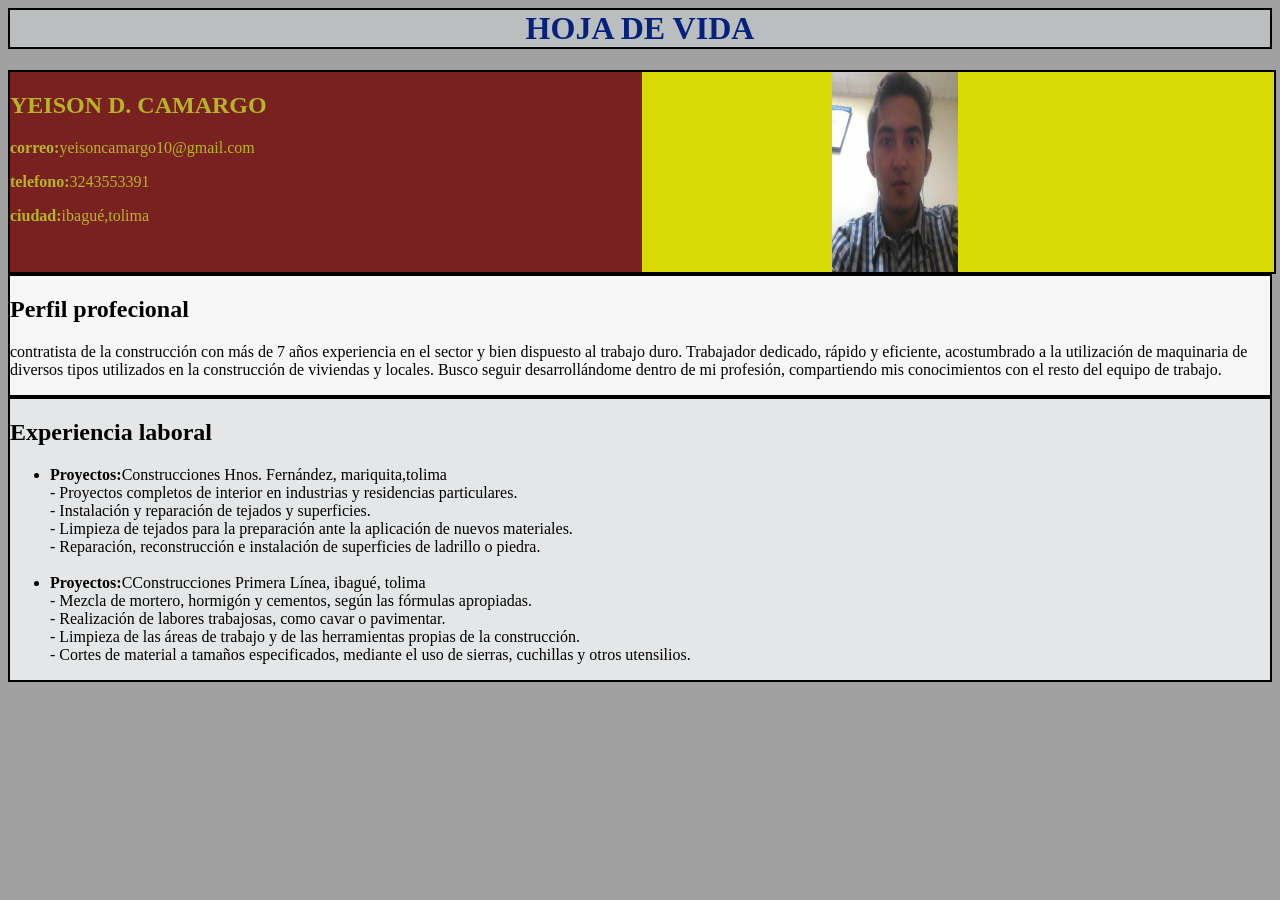
==== index.html @ c0cb0c43 "arreglos-3" ====
<html>  

<head>
    <title> Hoja de vida</title>
    <meta charset="UTF-8">
    <link rel="stylesheet" href="style.css">
    <style type="text/css">
        body {
            background-color:rgb(161, 160, 160);
           }
        header {
            background-color:rgb(187, 190, 190);
            color: rgb(5, 33, 126);
        }
        .contenedor-derecha {
            background-color: rgb(218, 218, 6);
            
        }
        .contenedor-izquierda{
            background-color: rgb(121, 33, 33);
            color: rgb(182, 182, 36);
        }
        .seccion {
            background-color: rgb(247, 247, 247);
        }
        .laboral{
            background-color: rgb(229, 230, 231);
        }

    </style>

</head>

<header>
    <h1 class="titulo border"><b>HOJA DE VIDA</b></h1>
</header>

<body>
    <div>
         <div class="contenedor border">
            <div class="caja contenedor-derecha">
                <img src="img/yeison.jpg">
            </div>  
            <div class="caja contenedor-izquierda">  
                <h2><b>YEISON D. CAMARGO</b></h2>
                <P><strong>correo:</strong>yeisoncamargo10@gmail.com</P>
                <p><strong>telefono:</strong>3243553391</p>
                <p><strong>ciudad:</strong>ibagué,tolima</p>
            </div>
        </div>
        
    </div>
    

    <div class="seccion border">
        <h2> Perfil profecional</h2>
        <p>contratista de la construcción con más de 7 años experiencia en el sector y bien dispuesto al trabajo duro. Trabajador dedicado, rápido y eficiente, acostumbrado a la utilización de maquinaria de diversos tipos utilizados en la construcción de viviendas y locales. Busco seguir desarrollándome dentro de mi profesión, compartiendo mis conocimientos con el resto del equipo de trabajo.</p>
    </div>
    
    <div class="laboral border">
        <h2>Experiencia laboral</h2>
        <ul>
            <li>
                <strong>Proyectos:</strong>Construcciones Hnos. Fernández, mariquita,tolima

                <br>- Proyectos completos de interior en industrias y residencias particulares.
                <br>- Instalación y reparación de tejados y superficies.
                <br>- Limpieza de tejados para la preparación ante la aplicación de nuevos materiales.
                <br>- Reparación, reconstrucción e instalación de superficies de ladrillo o piedra.
            </li>
            <br>
            <li>
                <strong>Proyectos:</strong>CConstrucciones Primera Línea, ibagué, tolima

                <br>- Mezcla de mortero, hormigón y cementos, según las fórmulas apropiadas.
                <br>- Realización de labores trabajosas, como cavar o pavimentar.
                <br>- Limpieza de las áreas de trabajo y de las herramientas propias de la construcción.
                <br>- Cortes de material a tamaños especificados, mediante el uso de sierras, cuchillas y otros utensilios.
            </li>
            
        </ul>
    </div>


</body>

</html>
---- style.css ----
img {
    width: 20%;
    height:100%;
    margin-left: 30%;
}
.border {
    border: 2px solid black;
}


.titulo {text-align: center;}

.contenedor {
    width: 100%;
    height: 200px;
}

.contenedor-derecha {
    float: right;

}

.contenedor-izquierda {
    float: left;

}

.caja {
    width: 50%;
    height: 100%;
    }

    .limpidor {
        clear: both;
    }
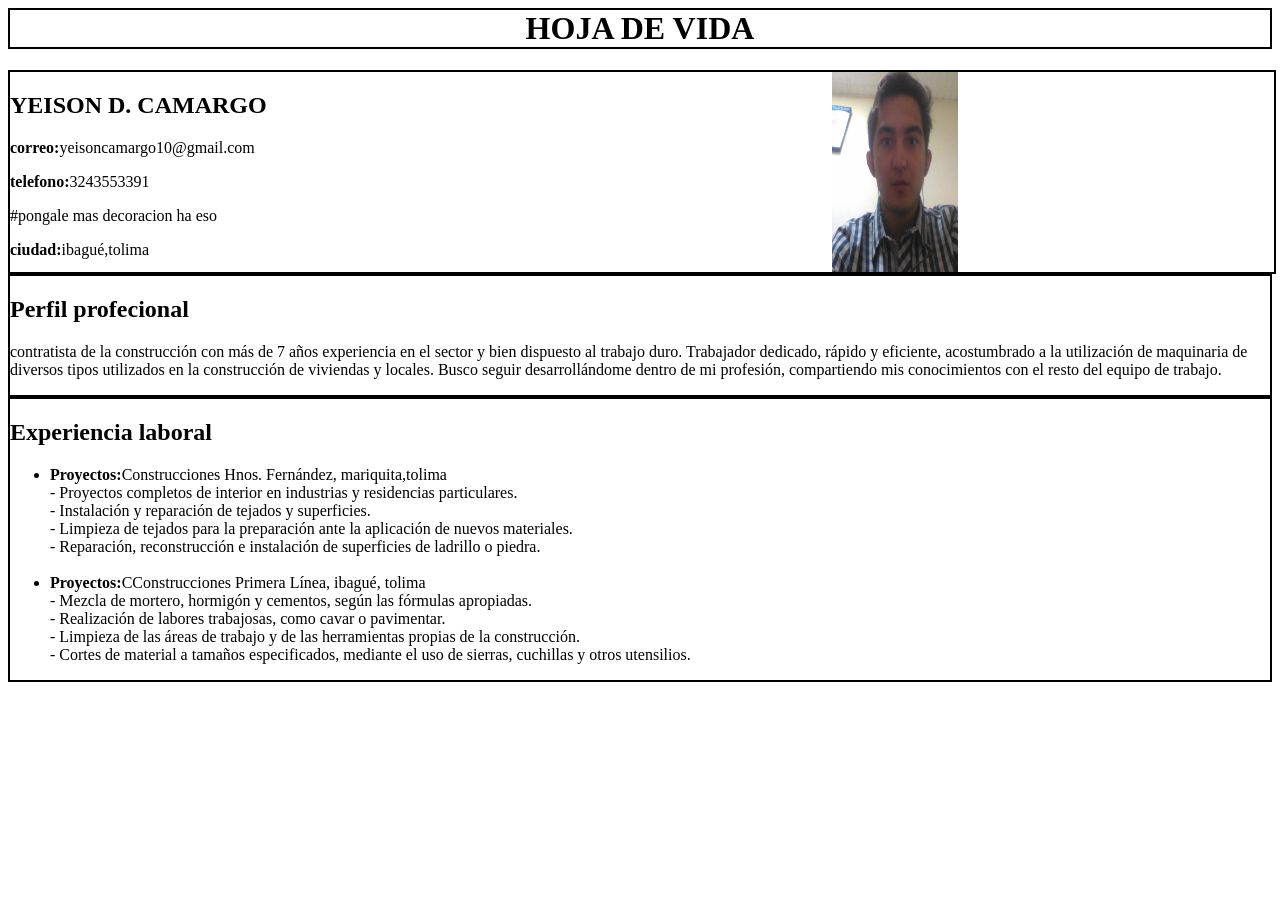
==== commit 47b299cd: "cambios locales hoja de via" ====
--- a/index.html
+++ b/index.html
@@ -4,31 +4,6 @@
     <title> Hoja de vida</title>
     <meta charset="UTF-8">
     <link rel="stylesheet" href="style.css">
-    <style type="text/css">
-        body {
-            background-color:rgb(161, 160, 160);
-           }
-        header {
-            background-color:rgb(187, 190, 190);
-            color: rgb(5, 33, 126);
-        }
-        .contenedor-derecha {
-            background-color: rgb(218, 218, 6);
-            
-        }
-        .contenedor-izquierda{
-            background-color: rgb(121, 33, 33);
-            color: rgb(182, 182, 36);
-        }
-        .seccion {
-            background-color: rgb(247, 247, 247);
-        }
-        .laboral{
-            background-color: rgb(229, 230, 231);
-        }
-
-    </style>
-
 </head>
 
 <header>
@@ -44,7 +19,7 @@
             <div class="caja contenedor-izquierda">  
                 <h2><b>YEISON D. CAMARGO</b></h2>
                 <P><strong>correo:</strong>yeisoncamargo10@gmail.com</P>
-                <p><strong>telefono:</strong>3243553391</p>
+                <p><strong>telefono:</strong>3243553391</p>  #pongale mas decoracion ha eso
                 <p><strong>ciudad:</strong>ibagué,tolima</p>
             </div>
         </div>
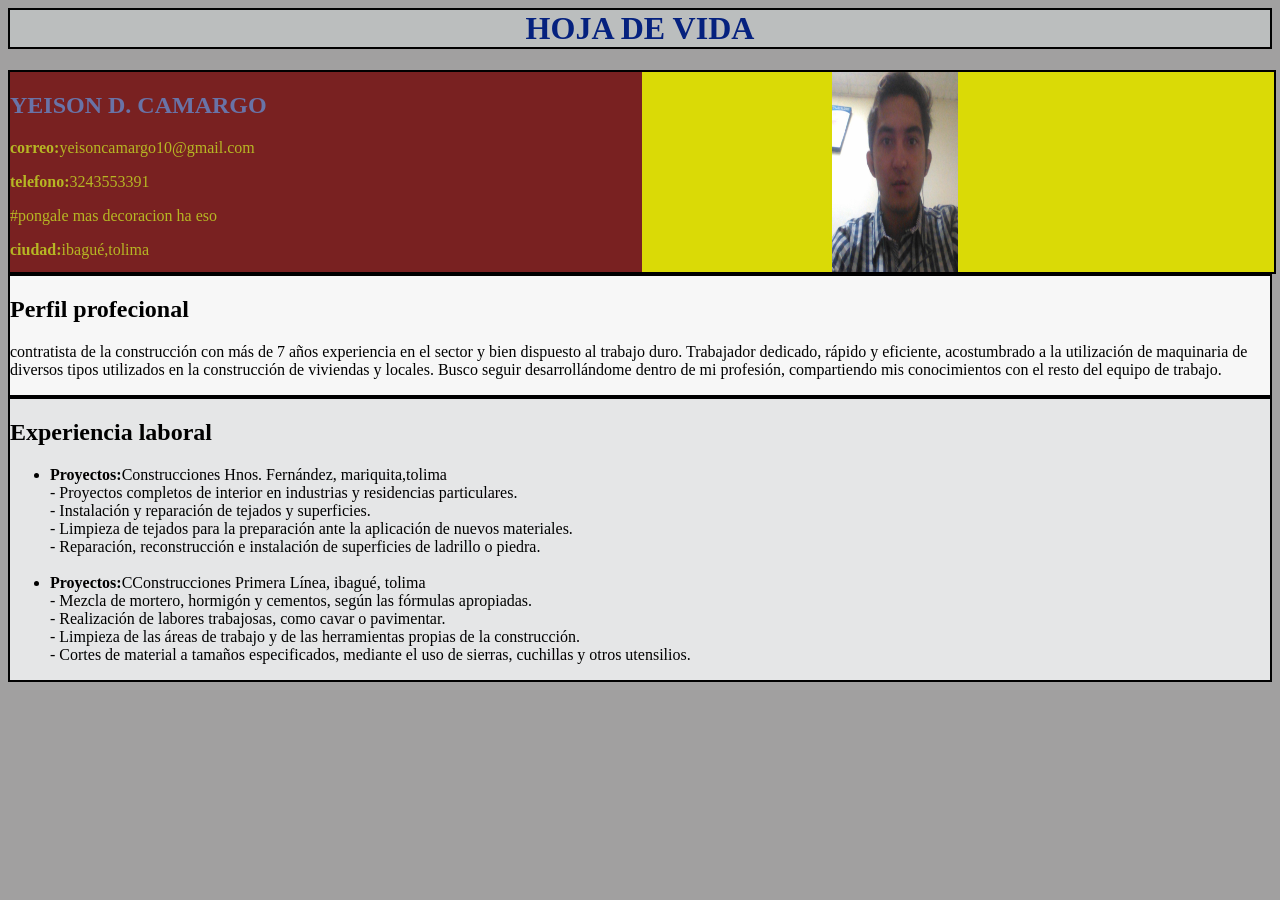
==== commit b1a41397: "agrego estilos css hoja de vida" ====
--- a/index.html
+++ b/index.html
@@ -3,7 +3,22 @@
 <head>
     <title> Hoja de vida</title>
     <meta charset="UTF-8">
-    <link rel="stylesheet" href="style.css">
+    <link rel="stylesheet" href="style/style.css">  
+
+    <style type="text/css">
+        body {
+            background-color:rgb(161, 160, 160);
+           }
+        header {
+            background-color:rgb(187, 190, 190);
+            color: rgb(5, 33, 126);
+        }
+        #texto {
+            color: rgb(105, 115, 167);
+        }
+
+    </style>
+
 </head>
 
 <header>
@@ -17,7 +32,7 @@
                 <img src="img/yeison.jpg">
             </div>  
             <div class="caja contenedor-izquierda">  
-                <h2><b>YEISON D. CAMARGO</b></h2>
+                <h2 id="texto"><b>YEISON D. CAMARGO</b></h2>
                 <P><strong>correo:</strong>yeisoncamargo10@gmail.com</P>
                 <p><strong>telefono:</strong>3243553391</p>  #pongale mas decoracion ha eso
                 <p><strong>ciudad:</strong>ibagué,tolima</p>
--- a/style/style.css
+++ b/style/style.css
@@ -0,0 +1,49 @@
+img {
+    width: 20%;
+    height:100%;
+    margin-left: 30%;
+}
+.border {
+    border: 2px solid black;
+}
+
+
+.titulo {text-align: center;}
+
+.contenedor {
+    width: 100%;
+    height: 200px;
+}
+
+.contenedor-derecha {
+    float: right;
+
+}
+
+.contenedor-izquierda {
+    float: left;
+
+}
+
+.caja {
+    width: 50%;
+    height: 100%;
+    }
+
+ .contenedor-derecha {
+    background-color: rgb(218, 218, 6);
+}
+.contenedor-izquierda{
+    background-color: rgb(121, 33, 33);
+    color: rgb(182, 182, 36);
+}
+.seccion {
+    background-color: rgb(247, 247, 247);
+}
+
+.laboral{
+    background-color: rgb(229, 230, 231);
+}
+
+
+
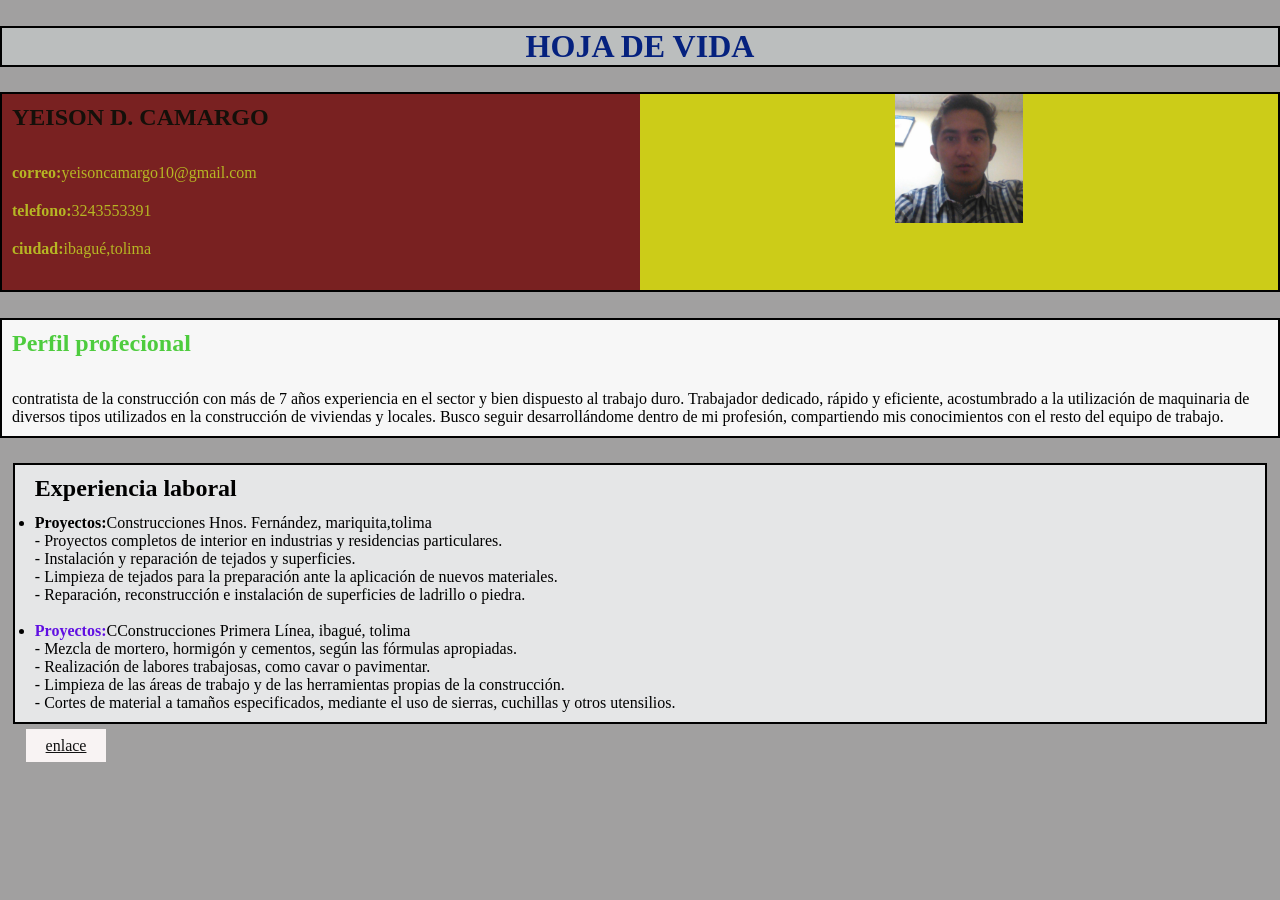
==== commit 532a7193: "estilos css: boton" ====
--- a/index.html
+++ b/index.html
@@ -3,9 +3,10 @@
 <head>
     <title> Hoja de vida</title>
     <meta charset="UTF-8">
-    <link rel="stylesheet" href="style/style.css">  
+    <link rel="stylesheet" href="style/style.css">
 
     <style type="text/css">
+
         body {
             background-color:rgb(161, 160, 160);
            }
@@ -14,9 +15,16 @@
             color: rgb(5, 33, 126);
         }
         #texto {
-            color: rgb(105, 115, 167);
+            color: rgb(20, 16, 10);
+        }
+        #texto-1 {
+            color: rgb(78, 204, 62);
+        }
+        #texto-2 {
+            color: rgb(96, 15, 226);
         }
 
+        
     </style>
 
 </head>
@@ -34,7 +42,7 @@
             <div class="caja contenedor-izquierda">  
                 <h2 id="texto"><b>YEISON D. CAMARGO</b></h2>
                 <P><strong>correo:</strong>yeisoncamargo10@gmail.com</P>
-                <p><strong>telefono:</strong>3243553391</p>  #pongale mas decoracion ha eso
+                <p><strong>telefono:</strong>3243553391</p>
                 <p><strong>ciudad:</strong>ibagué,tolima</p>
             </div>
         </div>
@@ -43,7 +51,7 @@
     
 
     <div class="seccion border">
-        <h2> Perfil profecional</h2>
+        <h2 id="texto-1">Perfil profecional</h2>
         <p>contratista de la construcción con más de 7 años experiencia en el sector y bien dispuesto al trabajo duro. Trabajador dedicado, rápido y eficiente, acostumbrado a la utilización de maquinaria de diversos tipos utilizados en la construcción de viviendas y locales. Busco seguir desarrollándome dentro de mi profesión, compartiendo mis conocimientos con el resto del equipo de trabajo.</p>
     </div>
     
@@ -60,7 +68,7 @@
             </li>
             <br>
             <li>
-                <strong>Proyectos:</strong>CConstrucciones Primera Línea, ibagué, tolima
+                <strong id="texto-2">Proyectos:</strong>CConstrucciones Primera Línea, ibagué, tolima
 
                 <br>- Mezcla de mortero, hormigón y cementos, según las fórmulas apropiadas.
                 <br>- Realización de labores trabajosas, como cavar o pavimentar.
@@ -71,6 +79,10 @@
         </ul>
     </div>
 
+    <a href="https://github.com/yeisoncamargo37" class="boton">enlace</a>
+
+
+
 
 </body>
 
--- a/style/style.css
+++ b/style/style.css
@@ -1,14 +1,26 @@
+* {
+ box-sizing: border-box; /* Incluye borde y padding en el ancho total */
+ margin: 0;
+ padding: 0;
+}
+
 img {
     width: 20%;
-    height:100%;
-    margin-left: 30%;
+    height:auto;
+    margin-left:40%
 }
+
 .border {
     border: 2px solid black;
 }
 
 
-.titulo {text-align: center;}
+.titulo {text-align: center;
+
+    margin-top: 2%;
+    margin-bottom:2%;
+
+}
 
 .contenedor {
     width: 100%;
@@ -28,22 +40,66 @@
 .caja {
     width: 50%;
     height: 100%;
+
+    margin-bottom: 20px;
+
     }
 
- .contenedor-derecha {
-    background-color: rgb(218, 218, 6);
+.contenedor-derecha {
+    background-color: rgb(204, 204, 24);
 }
+
 .contenedor-izquierda{
     background-color: rgb(121, 33, 33);
     color: rgb(182, 182, 36);
 }
+
+.contenedor-izquierda h2 {
+    margin-bottom: 2%;
+
+    padding: 10px;
+}
+
+.contenedor-izquierda p {
+    
+
+    padding: 10px;
+}
+
+.seccion h2 {
+    margin-bottom: 1%;
+    padding: 10px;
+}
+.seccion p {
+    padding: 10px;
+}
+
 .seccion {
     background-color: rgb(247, 247, 247);
+    margin-top: 2%;
+
+    margin-bottom: 2%;
 }
 
 .laboral{
     background-color: rgb(229, 230, 231);
+
+    margin: 1%;
+
+    padding: 10px 20px;
+}
+
+.laboral h2 {
+    margin-bottom: 1%;
 }
 
 
+.boton {
+            background-color: rgb(248, 243, 243);
+            padding:  8px 20px;
+            color: rgb(17, 17, 17);
+            margin: 2%;
 
+        }
+
+
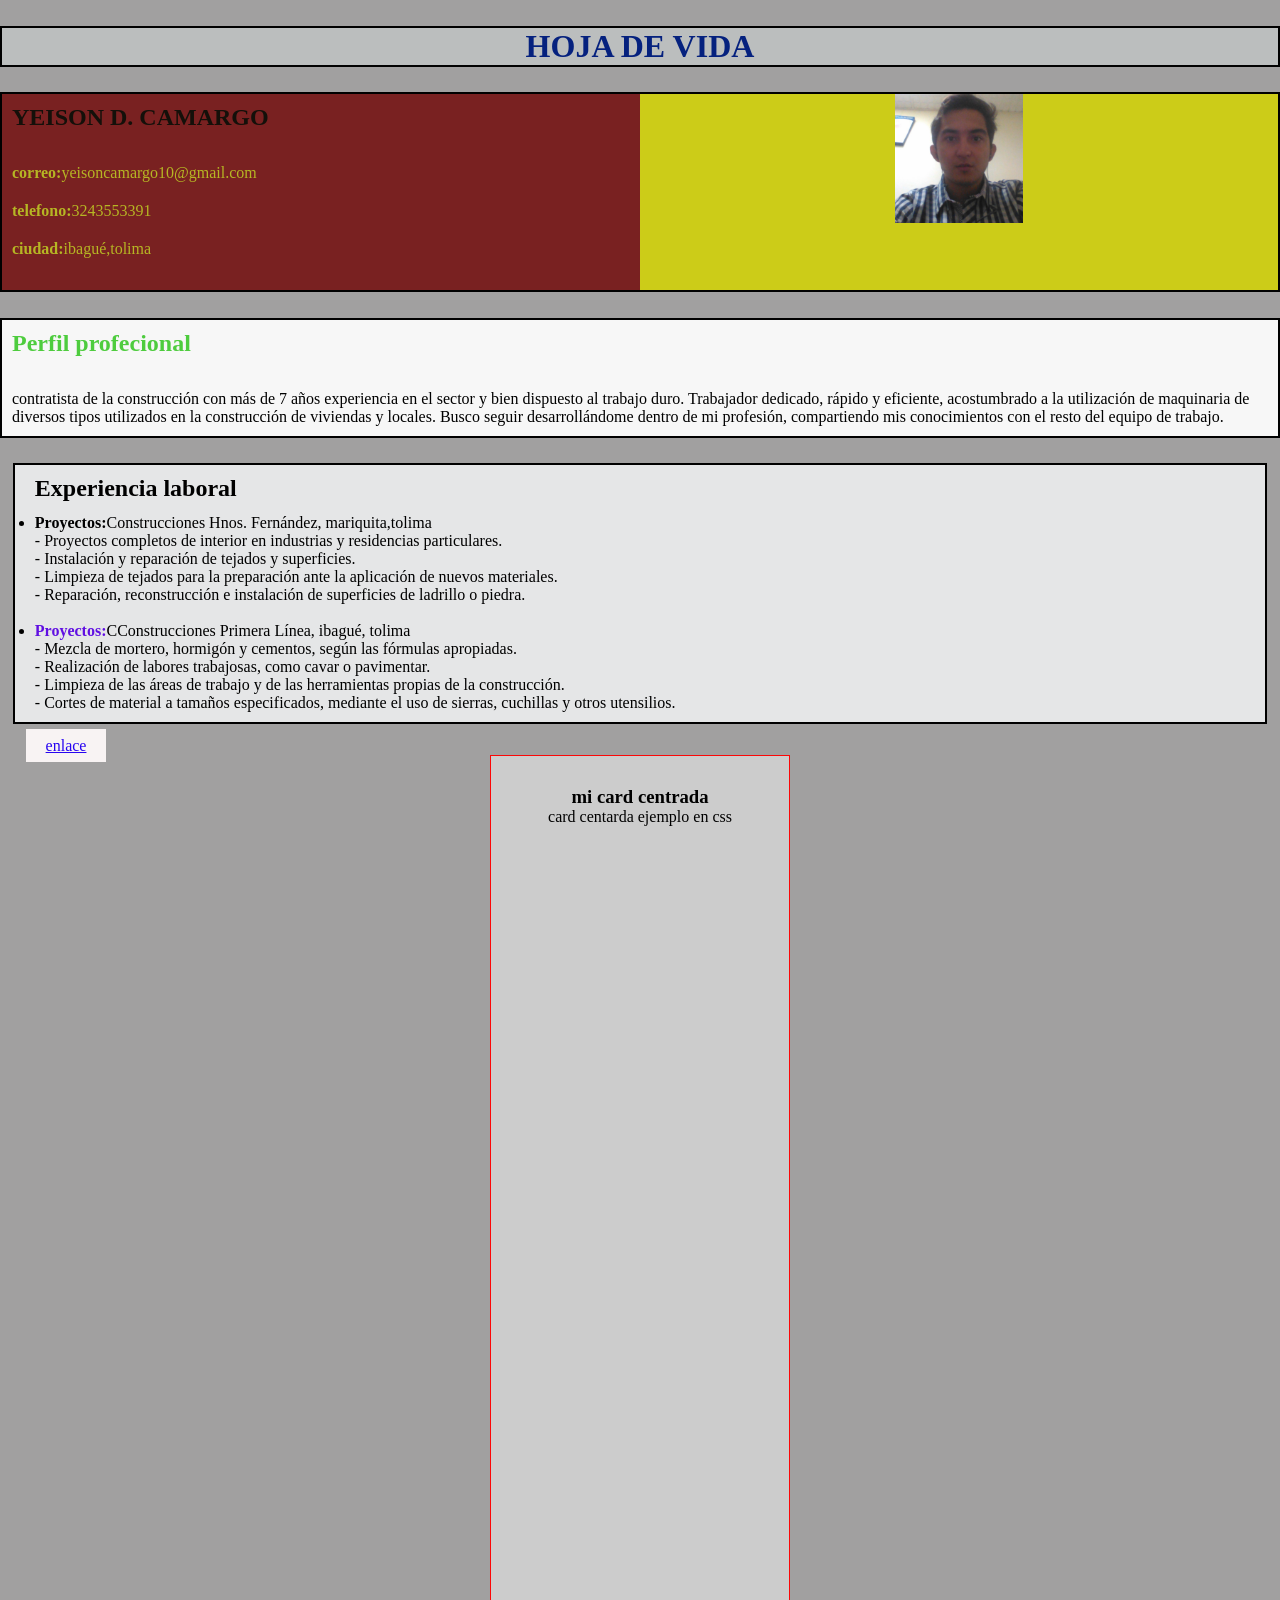
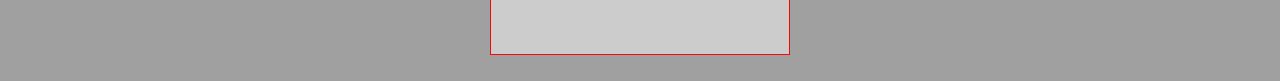
==== commit d3c77087: "estilos css: card" ====
--- a/index.html
+++ b/index.html
@@ -81,6 +81,11 @@
 
     <a href="https://github.com/yeisoncamargo37" class="boton">enlace</a>
 
+    <div class="card caja"> 
+        <h3>mi card centrada</h3>
+        <p>card centarda ejemplo en css</p>
+    </div>
+
 
 
 
--- a/style/style.css
+++ b/style/style.css
@@ -97,9 +97,21 @@
 .boton {
             background-color: rgb(248, 243, 243);
             padding:  8px 20px;
-            color: rgb(17, 17, 17);
+            color: rgb(40, 5, 241);
             margin: 2%;
 
         }
 
+.card {
+    width: 300px;
+    border: 1px solid #fc0707;
+    background-color: #ccc;
+    padding: 30px 20px;
+    margin: 0 auto;
+    margin-bottom: 2%;
+    text-align: center;
+}
 
+
+
+
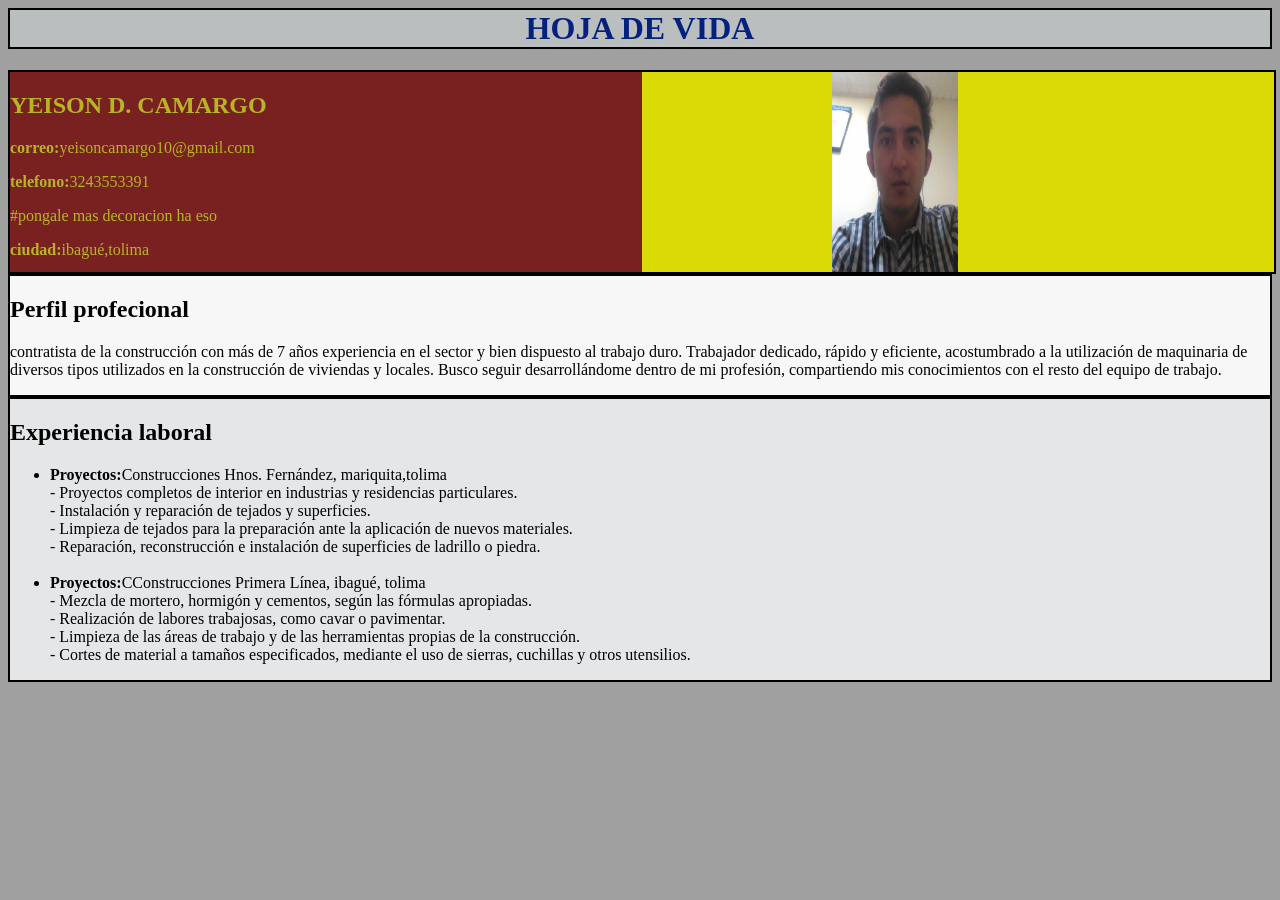
==== commit a70dc893: "Merge branch 'main' of https://github.com/yeisoncamargo37/hoja-de-vida" ====
--- a/index.html
+++ b/index.html
@@ -3,10 +3,8 @@
 <head>
     <title> Hoja de vida</title>
     <meta charset="UTF-8">
-    <link rel="stylesheet" href="style/style.css">
-
+    <link rel="stylesheet" href="style.css">
     <style type="text/css">
-
         body {
             background-color:rgb(161, 160, 160);
            }
@@ -14,17 +12,21 @@
             background-color:rgb(187, 190, 190);
             color: rgb(5, 33, 126);
         }
-        #texto {
-            color: rgb(20, 16, 10);
+        .contenedor-derecha {
+            background-color: rgb(218, 218, 6);
+            
         }
-        #texto-1 {
-            color: rgb(78, 204, 62);
+        .contenedor-izquierda{
+            background-color: rgb(121, 33, 33);
+            color: rgb(182, 182, 36);
         }
-        #texto-2 {
-            color: rgb(96, 15, 226);
+        .seccion {
+            background-color: rgb(247, 247, 247);
+        }
+        .laboral{
+            background-color: rgb(229, 230, 231);
         }
 
-        
     </style>
 
 </head>
@@ -40,9 +42,9 @@
                 <img src="img/yeison.jpg">
             </div>  
             <div class="caja contenedor-izquierda">  
-                <h2 id="texto"><b>YEISON D. CAMARGO</b></h2>
+                <h2><b>YEISON D. CAMARGO</b></h2>
                 <P><strong>correo:</strong>yeisoncamargo10@gmail.com</P>
-                <p><strong>telefono:</strong>3243553391</p>
+                <p><strong>telefono:</strong>3243553391</p>  #pongale mas decoracion ha eso
                 <p><strong>ciudad:</strong>ibagué,tolima</p>
             </div>
         </div>
@@ -51,7 +53,7 @@
     
 
     <div class="seccion border">
-        <h2 id="texto-1">Perfil profecional</h2>
+        <h2> Perfil profecional</h2>
         <p>contratista de la construcción con más de 7 años experiencia en el sector y bien dispuesto al trabajo duro. Trabajador dedicado, rápido y eficiente, acostumbrado a la utilización de maquinaria de diversos tipos utilizados en la construcción de viviendas y locales. Busco seguir desarrollándome dentro de mi profesión, compartiendo mis conocimientos con el resto del equipo de trabajo.</p>
     </div>
     
@@ -68,7 +70,7 @@
             </li>
             <br>
             <li>
-                <strong id="texto-2">Proyectos:</strong>CConstrucciones Primera Línea, ibagué, tolima
+                <strong>Proyectos:</strong>CConstrucciones Primera Línea, ibagué, tolima
 
                 <br>- Mezcla de mortero, hormigón y cementos, según las fórmulas apropiadas.
                 <br>- Realización de labores trabajosas, como cavar o pavimentar.
@@ -79,15 +81,6 @@
         </ul>
     </div>
 
-    <a href="https://github.com/yeisoncamargo37" class="boton">enlace</a>
-
-    <div class="card caja"> 
-        <h3>mi card centrada</h3>
-        <p>card centarda ejemplo en css</p>
-    </div>
-
-
-
 
 </body>
 
--- a/style.css
+++ b/style.css
@@ -0,0 +1,35 @@
+img {
+    width: 20%;
+    height:100%;
+    margin-left: 30%;
+}
+.border {
+    border: 2px solid black;
+}
+
+
+.titulo {text-align: center;}
+
+.contenedor {
+    width: 100%;
+    height: 200px;
+}
+
+.contenedor-derecha {
+    float: right;
+
+}
+
+.contenedor-izquierda {
+    float: left;
+
+}
+
+.caja {
+    width: 50%;
+    height: 100%;
+    }
+
+    .limpidor {
+        clear: both;
+    }
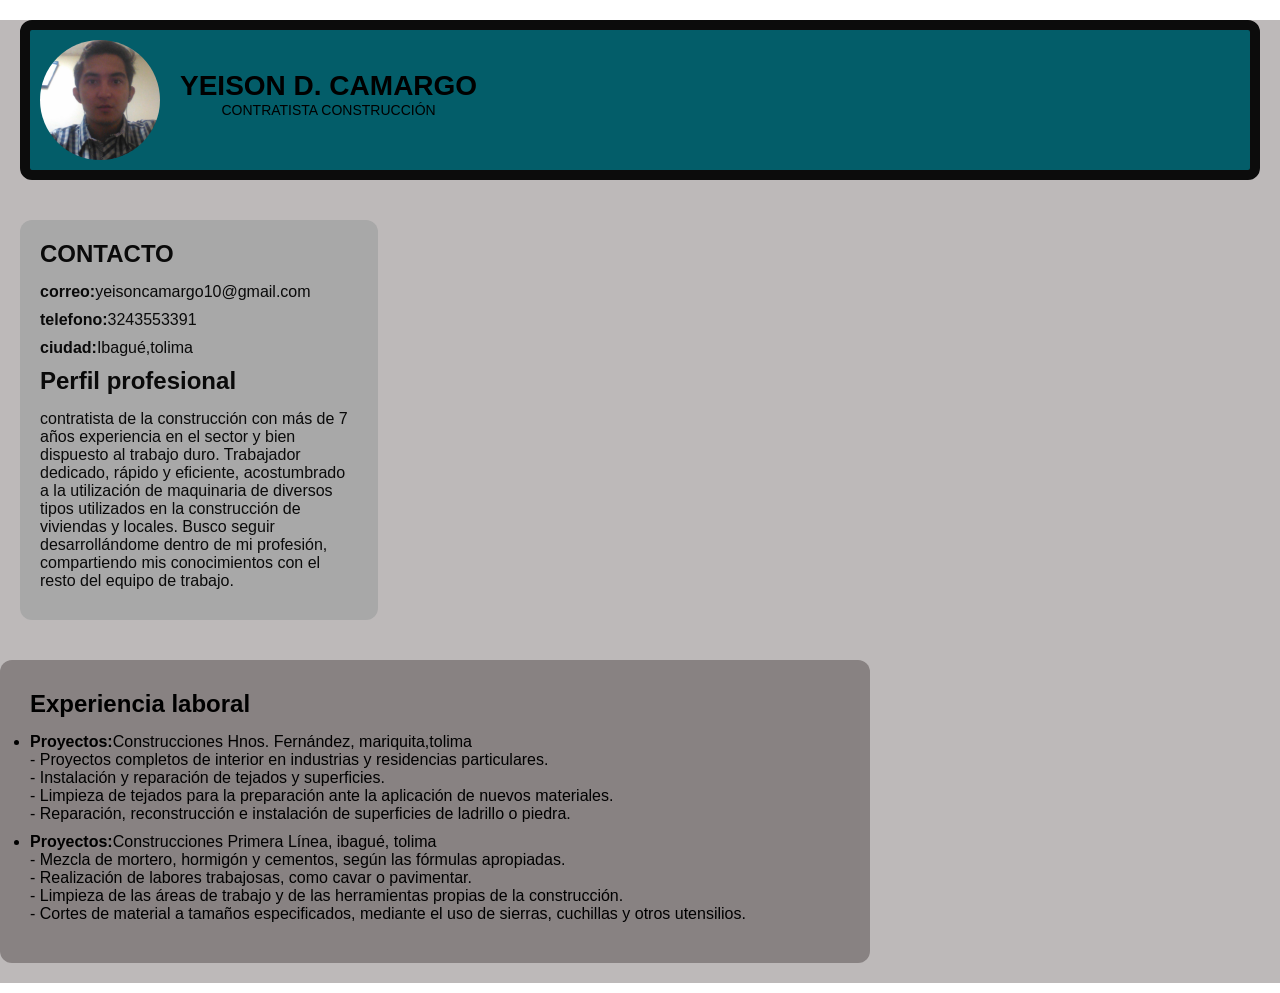
==== commit 378cd47d: "nuvoe cambio hoja v" ====
--- a/index.html
+++ b/index.html
@@ -3,84 +3,67 @@
 <head>
     <title> Hoja de vida</title>
     <meta charset="UTF-8">
-    <link rel="stylesheet" href="style.css">
-    <style type="text/css">
-        body {
-            background-color:rgb(161, 160, 160);
-           }
-        header {
-            background-color:rgb(187, 190, 190);
-            color: rgb(5, 33, 126);
-        }
-        .contenedor-derecha {
-            background-color: rgb(218, 218, 6);
-            
-        }
-        .contenedor-izquierda{
-            background-color: rgb(121, 33, 33);
-            color: rgb(182, 182, 36);
-        }
-        .seccion {
-            background-color: rgb(247, 247, 247);
-        }
-        .laboral{
-            background-color: rgb(229, 230, 231);
-        }
-
-    </style>
-
+    <link rel="stylesheet" href="style/style.css">  
 </head>
 
-<header>
-    <h1 class="titulo border"><b>HOJA DE VIDA</b></h1>
-</header>
+
 
 <body>
-    <div>
-         <div class="contenedor border">
-            <div class="caja contenedor-derecha">
-                <img src="img/yeison.jpg">
-            </div>  
-            <div class="caja contenedor-izquierda">  
-                <h2><b>YEISON D. CAMARGO</b></h2>
+    <div class="hoja-de-vida">
+
+    <header class="header">
+        <img src="img/yeison.jpg" class="foto">
+        
+        <div class="informacion">
+            <h1 class="titulo border"><b>YEISON D. CAMARGO</b></h1>
+            <p class="cargo">contratista construcción</p>
+        </div>
+    
+    </header>
+
+         <div class="contenido ">
+            <div class="caja contenedor-izquierda">
+                 <h2 id="texto"><b>CONTACTO</b></h2>
                 <P><strong>correo:</strong>yeisoncamargo10@gmail.com</P>
-                <p><strong>telefono:</strong>3243553391</p>  #pongale mas decoracion ha eso
-                <p><strong>ciudad:</strong>ibagué,tolima</p>
+                <p><strong>telefono:</strong>3243553391</p>
+                <p><strong>ciudad:</strong>Ibagué,tolima</p>
+
+                <h2 id="texto-1">Perfil profesional</h2>
+                 <p>
+                    contratista de la construcción con más de 7 años experiencia en el sector y bien dispuesto al trabajo duro. Trabajador dedicado, rápido y eficiente, acostumbrado a la utilización de maquinaria de diversos tipos utilizados en la construcción de viviendas y locales. Busco seguir desarrollándome dentro de mi profesión, compartiendo mis conocimientos con el resto del equipo de trabajo.
+
+                 </p>
+
+            </div> 
+
+            <div class="caja contenedor-derecha"> 
+                <h2>Experiencia laboral</h2>
+                <ul>
+                     <li>
+                        <strong>Proyectos:</strong>Construcciones Hnos. Fernández, mariquita,tolima
+
+                         <br>- Proyectos completos de interior en industrias y residencias particulares.
+                         <br>- Instalación y reparación de tejados y superficies.
+                         <br>- Limpieza de tejados para la preparación ante la aplicación de nuevos materiales.
+                         <br>- Reparación, reconstrucción e instalación de superficies de ladrillo o piedra.
+                     </li>
+                  
+                  <li>
+                    <strong id="texto-2">Proyectos:</strong>Construcciones Primera Línea, ibagué, tolima
+
+                        <br>- Mezcla de mortero, hormigón y cementos, según las fórmulas apropiadas.
+                        <br>- Realización de labores trabajosas, como cavar o pavimentar.
+                        <br>- Limpieza de las áreas de trabajo y de las herramientas propias de la construcción.
+                        <br>- Cortes de material a tamaños especificados, mediante el uso de sierras, cuchillas y otros utensilios.
+                  </li>
+                </ul>
+
+               
             </div>
         </div>
         
-    </div>
     
-
-    <div class="seccion border">
-        <h2> Perfil profecional</h2>
-        <p>contratista de la construcción con más de 7 años experiencia en el sector y bien dispuesto al trabajo duro. Trabajador dedicado, rápido y eficiente, acostumbrado a la utilización de maquinaria de diversos tipos utilizados en la construcción de viviendas y locales. Busco seguir desarrollándome dentro de mi profesión, compartiendo mis conocimientos con el resto del equipo de trabajo.</p>
-    </div>
-    
-    <div class="laboral border">
-        <h2>Experiencia laboral</h2>
-        <ul>
-            <li>
-                <strong>Proyectos:</strong>Construcciones Hnos. Fernández, mariquita,tolima
-
-                <br>- Proyectos completos de interior en industrias y residencias particulares.
-                <br>- Instalación y reparación de tejados y superficies.
-                <br>- Limpieza de tejados para la preparación ante la aplicación de nuevos materiales.
-                <br>- Reparación, reconstrucción e instalación de superficies de ladrillo o piedra.
-            </li>
-            <br>
-            <li>
-                <strong>Proyectos:</strong>CConstrucciones Primera Línea, ibagué, tolima
-
-                <br>- Mezcla de mortero, hormigón y cementos, según las fórmulas apropiadas.
-                <br>- Realización de labores trabajosas, como cavar o pavimentar.
-                <br>- Limpieza de las áreas de trabajo y de las herramientas propias de la construcción.
-                <br>- Cortes de material a tamaños especificados, mediante el uso de sierras, cuchillas y otros utensilios.
-            </li>
-            
-        </ul>
-    </div>
-
+      </div>
 
 </body>
 
--- a/style/style.css
+++ b/style/style.css
@@ -0,0 +1,110 @@
+* {
+ box-sizing: border-box; 
+ margin: 0;
+ padding: 0;
+ font-family: Arial, Helvetica, sans-serif;
+}
+
+.hoja-de-vida {
+    width: 100vw;
+    min-height: 100vh;
+    margin: 10px auto;
+     background-color:rgb(189, 185, 185);
+ }
+
+
+.header {
+    padding: 10px;
+    background-color: rgb(3, 93, 105);
+    border-radius: 12px;
+    margin: 20px;
+    text-align: center;
+    border: 10px solid rgb(12, 12, 12);
+}
+
+header::after{
+    content: "";
+    display: block;
+    clear: both;
+}
+
+
+.foto {
+    width: 120px;
+    height:120px;
+    border-radius: 50%;
+    float: left;
+    margin-right: 20px;
+}
+
+.informacion {
+    float: left;
+    margin-top: 30px;
+}
+
+.titulo {
+    font-size: 28px;
+}
+
+.cargo {
+    font-size: 14px;
+    text-transform: uppercase;
+}
+
+.contenido {
+    width: 100%;
+}
+
+.contenido::after {
+    content: "";
+    display: block;
+    clear: both;
+}
+
+
+.contenedor-derecha {
+    width: 68%;
+    float: left;
+    margin: 20px 20px 20px 0;
+    padding: 30px;
+    background-color: rgb(136, 130, 130);
+    border-radius: 12px;
+
+}
+
+.contenedor-izquierda {
+    width: 28%;
+    float: left;
+    margin: 20px;
+    background-color: rgb(168, 168, 168);
+    padding: 20px;
+    border-radius: 12px;
+    color: rgb(10, 10, 10);
+}
+
+h2 {
+    margin-bottom: 15px;
+}
+
+p,li {
+    margin-bottom: 10px;    
+}
+
+
+.boton {
+            background-color: rgb(248, 243, 243);
+            padding:  8px 20px;
+            color: rgb(40, 5, 241);
+            margin: 2%;
+
+        }
+
+.card {
+    width: 300px;
+    border: 1px solid #fc0707;
+    background-color: #ccc;
+    padding: 30px 20px;
+    margin: 0 auto;
+    margin-bottom: 2%;
+    text-align: center;
+}
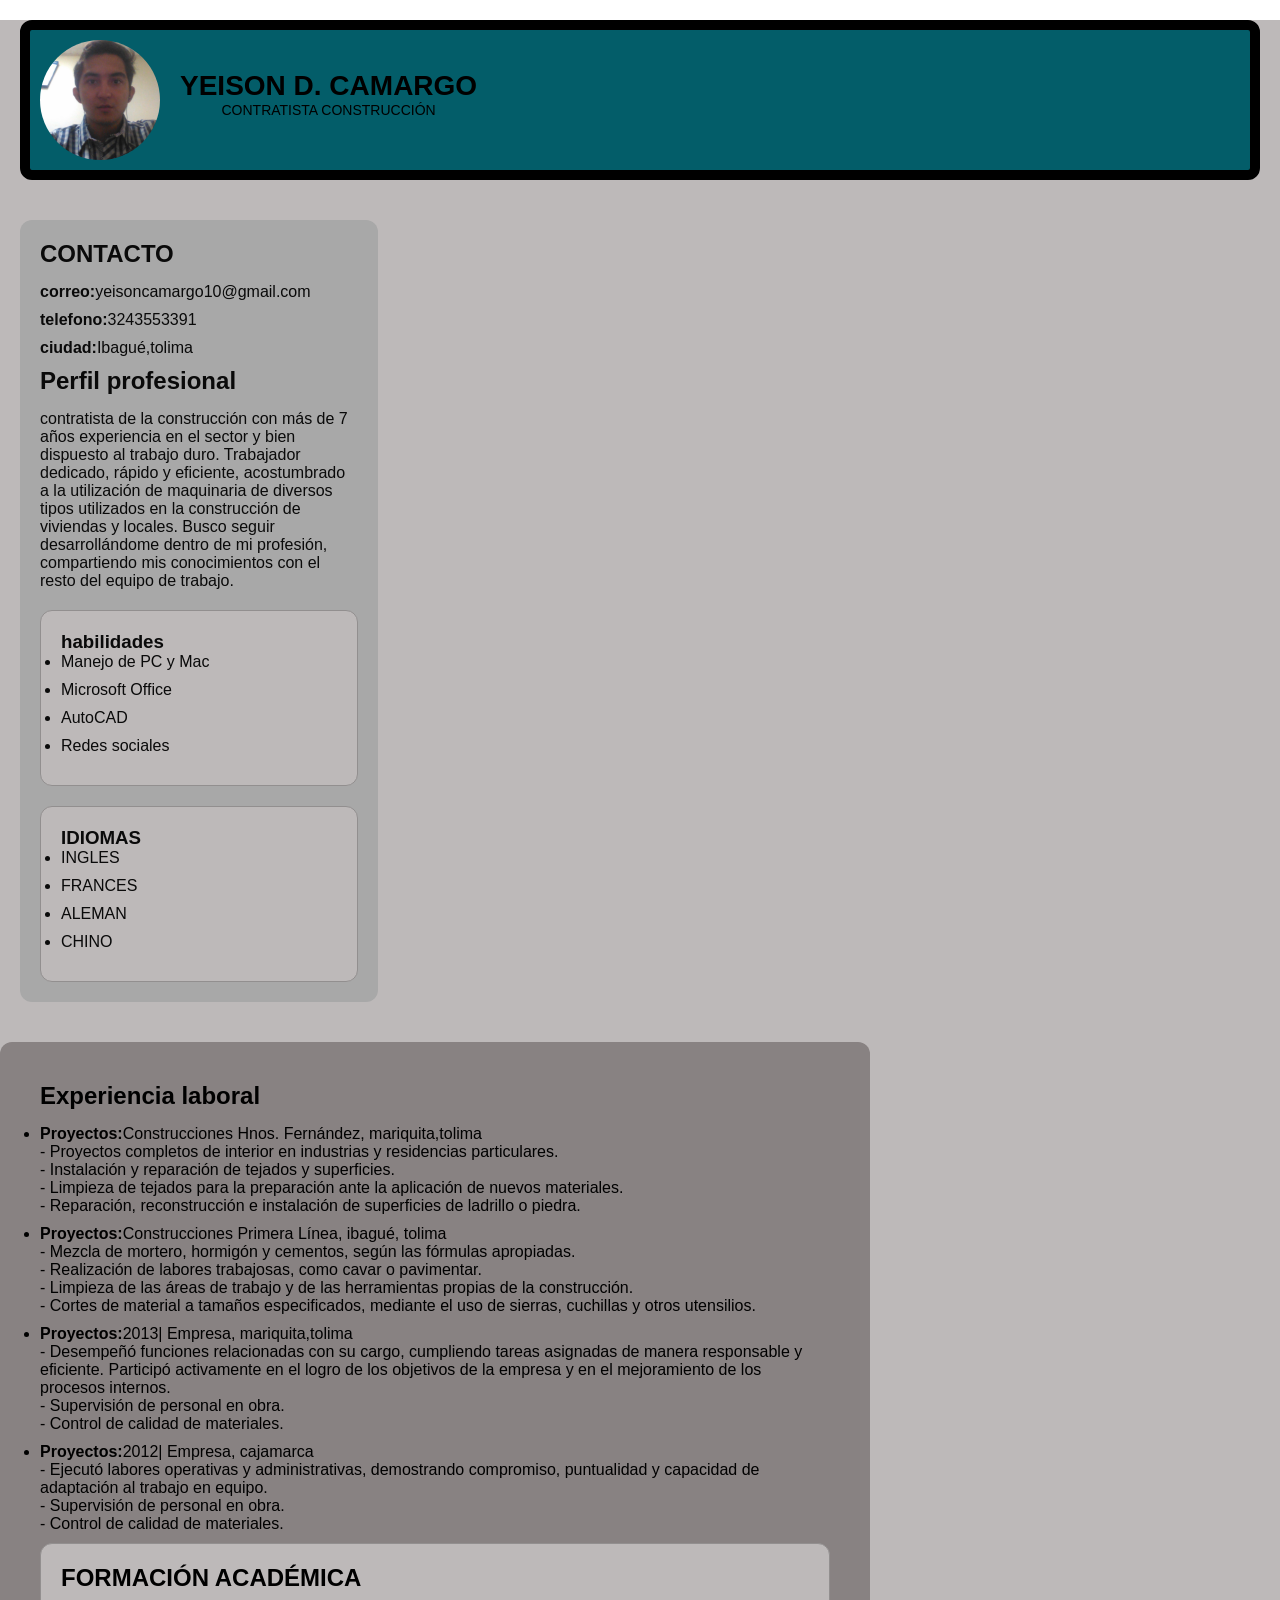
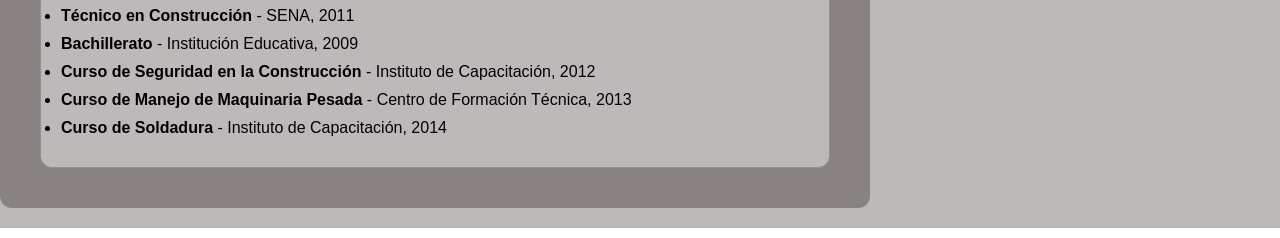
==== commit 38db3780: "hoja de vida terminada" ====
--- a/index.html
+++ b/index.html
@@ -33,6 +33,25 @@
                     contratista de la construcción con más de 7 años experiencia en el sector y bien dispuesto al trabajo duro. Trabajador dedicado, rápido y eficiente, acostumbrado a la utilización de maquinaria de diversos tipos utilizados en la construcción de viviendas y locales. Busco seguir desarrollándome dentro de mi profesión, compartiendo mis conocimientos con el resto del equipo de trabajo.
 
                  </p>
+                 <div class="habilidades">
+                    <h3><b>habilidades</b></h3>
+                    <ul>
+                        <li>Manejo de PC y Mac</li>
+                        <li>Microsoft Office</li>
+                        <li>AutoCAD</li>
+                        <li>Redes sociales</li>
+                    </ul>
+                 </div>
+
+                 <div class="idiomas">
+                    <h3><b>IDIOMAS</b></h3>
+                    <ul>
+                        <li>INGLES</li>
+                        <li>FRANCES</li>
+                        <li>ALEMAN</li>
+                        <li>CHINO</li>
+                    </ul>
+                 </div>
 
             </div> 
 
@@ -56,9 +75,29 @@
                         <br>- Limpieza de las áreas de trabajo y de las herramientas propias de la construcción.
                         <br>- Cortes de material a tamaños especificados, mediante el uso de sierras, cuchillas y otros utensilios.
                   </li>
+
+                  <li><strong>Proyectos:</strong>2013| Empresa, mariquita,tolima
+                     <br>- Desempeñó funciones relacionadas con su cargo, cumpliendo tareas asignadas de manera responsable y eficiente. Participó activamente en el logro de los objetivos de la empresa y en el mejoramiento de los procesos internos.
+                     <br>- Supervisión de personal en obra.
+                     <br>- Control de calidad de materiales.
+                  </li>
+                  <li><strong>Proyectos:</strong>2012| Empresa, cajamarca
+                     <br>- Ejecutó labores operativas y administrativas, demostrando compromiso, puntualidad y capacidad de adaptación al trabajo en equipo.
+                     <br>- Supervisión de personal en obra.
+                     <br>- Control de calidad de materiales.
                 </ul>
 
-               
+                <div class="formacion">
+                    <h2><b>FORMACIÓN ACADÉMICA</b></h2>
+                    <ul>
+                        <li><strong>Técnico en Construcción</strong> - SENA, 2011</li>
+                        <li><strong>Bachillerato</strong> - Institución Educativa, 2009</li>
+                        <li><strong>Curso de Seguridad en la Construcción</strong> - Instituto de Capacitación, 2012</li>
+                        <li><strong>Curso de Manejo de Maquinaria Pesada</strong> - Centro de Formación Técnica, 2013</li>
+                        <li><strong>Curso de Soldadura</strong> - Instituto de Capacitación, 2014</li>
+                    </ul>
+                </div>
+
             </div>
         </div>
         
--- a/style/style.css
+++ b/style/style.css
@@ -1,16 +1,16 @@
 * {
- box-sizing: border-box; 
- margin: 0;
- padding: 0;
- font-family: Arial, Helvetica, sans-serif;
+    box-sizing: border-box; 
+    margin: 0;
+    padding: 0;
+    font-family: Arial, Helvetica, sans-serif;
 }
 
 .hoja-de-vida {
     width: 100vw;
     min-height: 100vh;
     margin: 10px auto;
-     background-color:rgb(189, 185, 185);
- }
+    background-color:rgb(189, 185, 185);
+}
 
 
 .header {
@@ -19,7 +19,7 @@
     border-radius: 12px;
     margin: 20px;
     text-align: center;
-    border: 10px solid rgb(12, 12, 12);
+    border: 10px solid rgb(0, 0, 0);
 }
 
 header::after{
@@ -66,7 +66,7 @@
     width: 68%;
     float: left;
     margin: 20px 20px 20px 0;
-    padding: 30px;
+    padding: 40px;
     background-color: rgb(136, 130, 130);
     border-radius: 12px;
 
@@ -90,21 +90,25 @@
     margin-bottom: 10px;    
 }
 
+.formacion {
+    padding: 20px;
+    border-radius: 12px;
+    border: 1px solid rgb(146, 143, 143);
+    background-color: rgb(189, 185, 185);
+    
+}
 
-.boton {
-            background-color: rgb(248, 243, 243);
-            padding:  8px 20px;
-            color: rgb(40, 5, 241);
-            margin: 2%;
-
-        }
-
-.card {
-    width: 300px;
-    border: 1px solid #fc0707;
-    background-color: #ccc;
-    padding: 30px 20px;
-    margin: 0 auto;
-    margin-bottom: 2%;
-    text-align: center;
+.habilidades {
+    padding: 20px;
+    border-radius: 12px;
+    border: 1px solid rgb(146, 143, 143);
+    background-color: rgb(189, 185, 185);
+    margin-top: 20px;
+}
+.idiomas {
+    padding: 20px;
+    border-radius: 12px;
+    border: 1px solid rgb(146, 143, 143);
+    background-color: rgb(189, 185, 185);
+    margin-top: 20px;
 }
